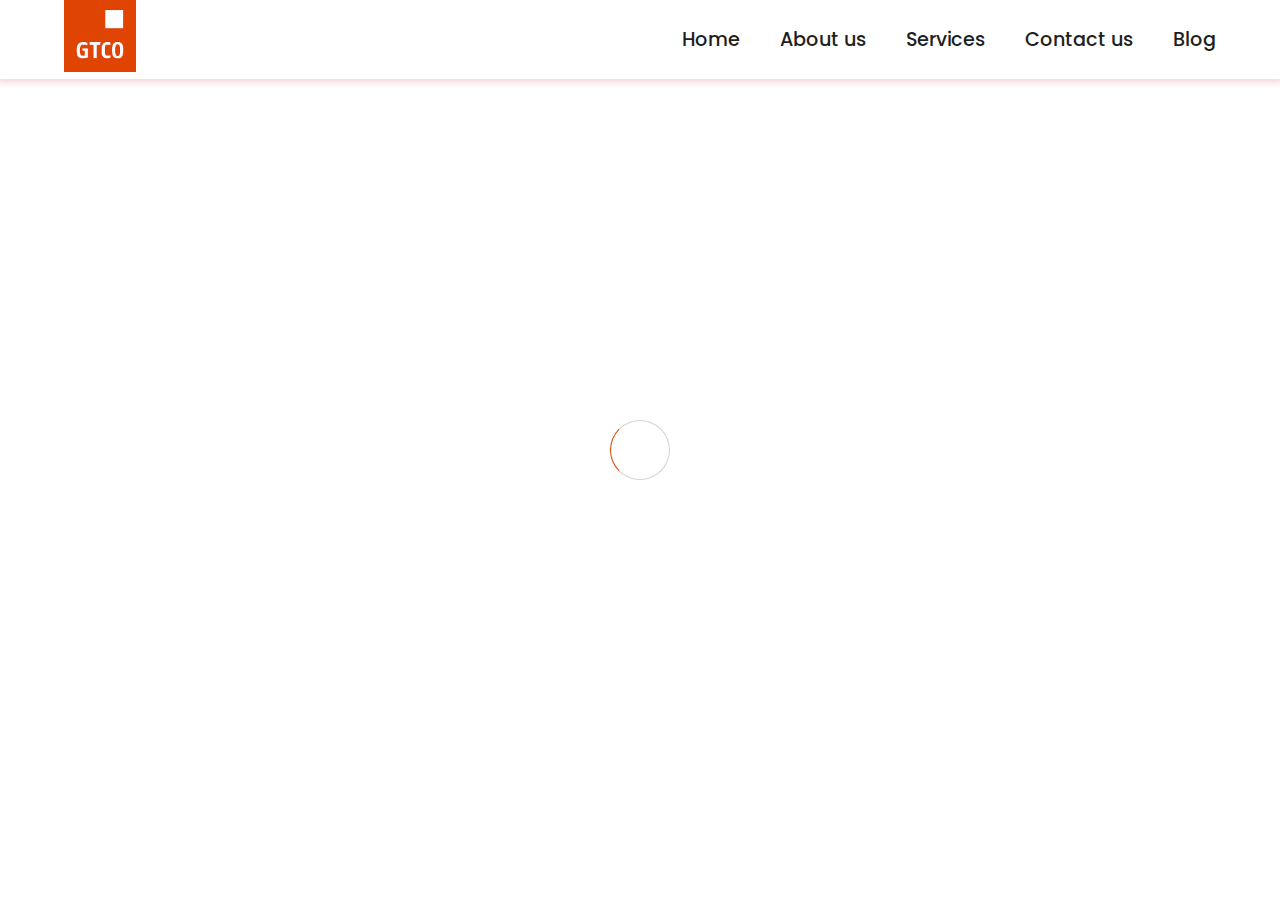
==== index.html @ ae6109cd "first commit" ====
<!DOCTYPE html>
<html lang="en">
  <head>
    <meta charset="UTF-8" />
    <meta http-equiv="X-UA-Compatible" content="IE=edge" />
    <meta name="viewport" content="width=device-width, initial-scale=1.0" />
    <link
      rel="shortcut icon"
      href="./files/images/favicon.png"
      type="image/x-icon"
    />
    <link
      rel="stylesheet"
      href="https://cdnjs.cloudflare.com/ajax/libs/font-awesome/4.7.0/css/font-awesome.css"
      integrity="sha512-5A8nwdMOWrSz20fDsjczgUidUBR8liPYU+WymTZP1lmY9G6Oc7HlZv156XqnsgNUzTyMefFTcsFH/tnJE/+xBg=="
      crossorigin="anonymous"
      referrerpolicy="no-referrer"
    />
    <link rel="stylesheet" href="./styles/index.css" />
    <script defer src="./index.js"></script>
    <title>GTCO</title>
  </head>
  <body>
    <!-- Loader -->
    <div id="preloader_sec" class="preloader">
      <div class="preloader_inner"></div>
    </div>
    <!-- ----------------------------HEADER/NAV SECTION---------------------------- -->
    <header id="nav_sec">
      <div class="navbar">
        <div class="navbar_inner">
          <a href="#">
            <img src="./files/images/favicon.png" alt="logo" class="nav_logo" />
          </a>

          <div class="menu_items">
            <ul class="menu_lists">
              <a href="#">
                <li class="active">Home</li>
              </a>
              <a href="#">
                <li>About us</li>
              </a>
              <a href="#">
                <li>Services</li>
              </a>
              <a href="#">
                <li>Contact us</li>
              </a>
              <a href="#">
                <li>Blog</li>
              </a>
            </ul>
          </div>

          <div class="toogle_btn">
            <i class="fa fa-bars"></i>
          </div>
        </div>
      </div>

      <!--       DROPDOWN MENU       -->

      <div class="dropdown_menu">
        <ul class="menu_lists">
          <a href="#nav_sec">
            <li class="active">Home</li>
          </a>
          <a href="#about_id">
            <li>About us</li>
          </a>
          <a href="#services_id">
            <li>Services</li>
          </a>
          <a href="#contact_id">
            <li>Contact us</li>
          </a>
          <a href="#news_id">
            <li>Blog</li>
          </a>
        </ul>
      </div>
    </header>

    <main>
      <div class="main_inner">
        <!-- ----------------------------HERO SECTION---------------------------- -->
        <section id="hero" class="hero_sec">
          <div class="hero_sec_inner container_main">
            <div class="hero_left">
              <div class="hero_left_inner">
                <h2 class="hero_left_header primary_header">
                  Same Orange
                  <br />
                  MORE ORANGE
                </h2>

                <div class="hero_left_quotes fw_500 small_quotes hero">
                  <p>www.gtcopic.com</p>
                </div>

                <button class="btn_main">
                  Learn More
                  <span>
                    <i class="fa fa-arrow-right"></i>
                  </span>
                </button>
              </div>
            </div>

            <div class="hero_right">
              <img
                src="./files/svgs/hero_icon1.svg"
                alt="icon"
                class="icon_1"
              />
              <img
                src="./files/svgs/hero_icon2.svg"
                alt="icon"
                class="icon_2"
              />
              <img
                src="./files/svgs/hero_icon3.svg"
                alt="icon"
                class="icon_3"
              />
              <div class="hero_right_inner">
                <img src="./files/images/hero_img.png" alt="hero-bg" />
              </div>
            </div>
          </div>
        </section>

        <div class="container">
          <!-- Video Section -->
          <div class="video-section">
            <div class="text-section" id="text-section">
              <h2>GTCO FOOD & DRINK</h2>
              <p>Please enter your details</p>
              <button id="enter-button">Enter Details</button>
            </div>
            <video
              id="intro-video"
              class="video-fullscreen"
              width="75%"
              autoplay
              muted
              controls
            >
              <source src="flow.mp4" type="video/mp4" />
              Your browser does not support the video tag.
            </video>

            <!-- Form Section -->
            <div class="form-section" id="form-section">
              <h2>GTCO FOOD & DRINK</h2>
              <p>Enter your information</p>
              <input type="text" placeholder="First Name *" required />
              <input type="text" placeholder="Last Name *" required />
              <input type="email" placeholder="Email *" required />
              <input type="text" placeholder="Contact Number *" required />
              <div class="checkbox">
                <input type="checkbox" id="terms" required />
                <label for="terms"
                  >Accept <a href="#">Terms & Conditions</a></label
                >
              </div>
              <div class="buttons">
                <button id="cancel-button" style="background-color: #ccc">
                  Cancel
                </button>
                <button
                  style="background-color: rgb(82, 189, 255); color: white"
                >
                  Submit
                </button>
              </div>
            </div>
          </div>
        </div>
      </div>
    </main>
  </body>
</html>
---- styles/index.css ----
@import url("https://fonts.googleapis.com/css2?family=Inter:wght@100;200;300;400;500;600;700;800;900&family=Nunito:ital,wght@0,200;0,300;0,500;0,600;0,700;0,800;0,900;0,1000;1,400&family=Poppins:wght@100;200;300;400;500;600;700;800;900&display=swap");
/*  MIXINS VARIABLES */
/*  */
.container_main {
  padding: 0 1rem;
}
@media screen and (min-width: 576px) {
  .container_main {
    padding: 0 1.5rem;
  }
}
@media screen and (min-width: 992px) {
  .container_main {
    padding: 0 1rem;
  }
}
@media screen and (min-width: 1200px) {
  .container_main {
    padding: 0 4rem;
  }
}
@media screen and (min-width: 1400px) {
  .container_main {
    padding: 0 6rem;
  }
}

/* -----------------------------------------FONT-WEIGHTS----------------------------------------- */
.fw_400 {
  font-weight: 400;
}

.fw_500 {
  font-weight: 500;
}

.fw_600 {
  font-weight: 600;
}

.fw_700 {
  font-weight: 700;
}

.primary_header {
  color: #e04403;
}

/*  TEXT VARIABLES */
.small_quotes {
  color: #454743;
  width: 100%;
  max-width: 35rem;
  font-size: 0.9rem;
  line-height: normal;
  letter-spacing: 0em;
}
.small_quotes.white {
  color: #fff;
}
.small_quotes.center {
  text-align: center;
  width: 100%;
  max-width: 65rem;
  margin: 0 auto;
}
@media screen and (min-width: 400px) {
  .small_quotes {
    font-size: 1.1rem;
    max-width: auto;
  }
}
@media screen and (min-width: 992px) {
  .small_quotes {
    line-height: 1.8rem;
    font-size: 1.2rem;
  }
}
@media screen and (min-width: 1200px) {
  .small_quotes {
    line-height: 2rem;
    font-size: 1.5rem;
  }
}
.small_quotes.hero {
  font-size: 1rem;
  line-height: normal;
}
@media screen and (min-width: 576px) {
  .small_quotes.hero {
    max-width: 38rem;
    font-size: 1.5rem;
  }
}
@media screen and (min-width: 992px) {
  .small_quotes.hero {
    color: #767873;
  }
}

.text_white {
  color: #fff;
}

/* -------------------------------------BUTTONS VARIABLES -------------------------------------*/
.btn_main {
  background: #e04403;
  color: #fff;
  border-radius: 4rem;
  font-weight: 700;
  font-size: 1.1rem;
  width: 13rem;
  height: 3rem;
  max-width: 100%;
  margin: 2.2rem auto;
  display: flex;
  border: none;
  align-items: center;
  justify-content: center;
  text-align: center;
  gap: 1rem;
  opacity: 0.8;
  cursor: pointer;
}
.btn_main.form {
  width: 100%;
  margin: 0 auto;
}
@media screen and (min-width: 576px) {
  .btn_main {
    width: 17rem;
  }
}
@media screen and (min-width: 992px) {
  .btn_main {
    width: 15rem;
    margin: 2.2rem 0;
  }
}
.btn_main > span {
  margin-top: 0.3em;
  color: #fff;
}
.btn_main:hover {
  opacity: 1;
}

/* ---------------------------PRE-LOADER--------------------------- */
.preloader {
  position: fixed;
  display: block;
  width: 100%;
  height: 100%;
  top: 0;
  right: 0;
  left: 0;
  bottom: 0;
  z-index: 100;
  background: #fff;
}
.preloader_inner {
  position: absolute;
  margin: -15em 0 0 -15em;
  font-size: 2px;
  top: 50vh;
  left: 50vw;
  background: #fff;
  border-top: 0.8em solid rgba(35, 35, 35, 0.2);
  border-right: 0.8em solid rgba(35, 35, 35, 0.2);
  border-bottom: 0.8em solid rgba(35, 35, 35, 0.2);
  border-left: 0.8em solid #e04403;
  transform: translateZ(0);
  animation: preloader 0.7s infinite linear;
}
.preloader_inner, .preloader_inner:after {
  border-radius: 50%;
  width: 30em;
  height: 30em;
}
.preloader.hidden {
  opacity: 0;
  z-index: 0;
}

@keyframes preloader {
  0% {
    transform: rotate(0deg);
  }
  100% {
    transform: rotate(360deg);
  }
}
/* ---------------------------NAV-BTN--------------------------- */
.nav_btn {
  padding: 1rem 2rem;
  border: 1px solid #e04403;
  border-radius: 6rem;
  background: #fff;
  font-weight: 700;
  font-size: 1.1rem;
  color: #e04403;
}
.nav_btn.mobile {
  padding: 0.6rem 2.2rem;
  font-size: 1rem;
}
.nav_btn:hover {
  color: #fff;
  background: #e04403;
}

/* media screens */
/*
            @media screen and (min-width: 1800px) {


            }
              @media screen and (min-width: 1800px) {
            }
            @media screen and (min-width: 1400px) {

            }
             @media screen and (min-width: 1600px) {


            }

             @media screen and (min-width: 1200px) {

             }

     @media screen and (min-width: 992px) {

    }

    @media screen and (min-width: 768px) {

    }

        @media screen and (min-width: 576px) {

        } 

        @media screen and (min-width: 400px) {

        } 


        */
*,
*::after,
*::before {
  padding: 0;
  margin: 0;
  box-sizing: border-box;
  overflow-x: hidden;
}

html {
  scroll-behavior: smooth;
}

::-webkit-scrollbar {
  width: 5px;
}

::-webkit-scrollbar-track {
  background: #fff;
}

::-webkit-scrollbar-thumb {
  background: #e04403;
}

::-webkit-scrollbar-thumb:hover {
  background: #69ff87;
}

body {
  font-family: "Poppins", sans-serif;
  font-style: normal;
}

h1,
h2,
h3,
h4,
h5,
h6 {
  font-weight: 700;
  font-style: normal;
  font-family: "Inter", sans-serif;
}

ul {
  list-style: none;
}

a {
  text-decoration: none;
  color: inherit;
}

input {
  font-family: "Nunito", sans-serif;
  font-style: normal;
  color: #1f1f1f;
}
input::-moz-placeholder {
  font-family: "Nunito", sans-serif;
  font-style: normal;
  font-weight: 500;
  color: #abaca6;
  font-size: 0.8rem;
  line-height: 1.2rem;
}
input::placeholder {
  font-family: "Nunito", sans-serif;
  font-style: normal;
  font-weight: 500;
  color: #abaca6;
  font-size: 0.8rem;
  line-height: 1.2rem;
}

/* --------------------------------------HEADER-------------------------------------- */
header {
  position: relative;
  /* DROPDOWN MENU */
}
header .navbar {
  width: 100%;
  background: #fff;
  z-index: 200;
  position: fixed;
  box-shadow: 0px 2px 6px 2px rgba(202, 13, 0, 0.15);
  padding-right: 1rem;
}
@media screen and (min-width: 576px) {
  header .navbar {
    padding: 0 1rem;
  }
}
@media screen and (min-width: 1200px) {
  header .navbar {
    padding: 0 4rem;
  }
}
@media screen and (min-width: 1400px) {
  header .navbar {
    padding: 0 6rem;
  }
}
header .navbar ul {
  display: flex;
  justify-content: center;
  align-items: center;
  gap: 2rem;
}
@media screen and (min-width: 992px) {
  header .navbar ul {
    gap: 1.5rem;
  }
}
@media screen and (min-width: 1200px) {
  header .navbar ul {
    gap: 2.5rem;
  }
}
header .navbar ul li {
  display: flex;
  align-items: center;
  justify-content: center;
  cursor: pointer;
  font-size: 1.2rem;
  font-weight: 500;
  line-height: normal;
  letter-spacing: 0em;
  text-align: left;
  color: #1f1f1f;
}
header .navbar ul li:hover {
  color: #e04403;
  font-weight: 600;
  /* add animation on hover  */
}
header .navbar_inner {
  display: flex;
  align-items: center;
  justify-content: space-between;
}
header .navbar_inner .nav_logo {
  width: 3rem;
  aspect-ratio: 1/1;
  position: relative;
}
@media screen and (min-width: 992px) {
  header .navbar_inner .nav_logo {
    width: 4.5rem;
  }
}
header .navbar_inner .nav_btn {
  padding: 1rem 2rem;
  border: 1px solid #e04403;
  border-radius: 6rem;
  background: #fff;
  font-weight: 700;
  font-size: 1.1rem;
  cursor: pointer;
  color: #e04403;
}
header .navbar_inner .nav_btn:hover {
  color: #fff;
  background: #e04403;
}
header .navbar_inner .menu_items,
header .navbar_inner .nav_btn {
  display: none;
}
header .navbar_inner .toogle_btn {
  display: block;
  color: #000;
  font-size: 2rem;
  cursor: pointer;
  z-index: 100;
}
@media screen and (min-width: 992px) {
  header .navbar_inner .menu_items,
  header .navbar_inner .nav_btn {
    display: block;
  }
  header .navbar_inner .toogle_btn {
    display: none;
  }
}
header .dropdown_menu {
  position: absolute;
  top: 4.2rem;
  z-index: 100;
  border-radius: 1rem;
  padding: 1.54rem 0;
  border-top-right-radius: 0;
  border-top-left-radius: 0;
  background: #fff;
  width: 100%;
  display: flex;
  align-items: center;
  justify-content: center;
  font-weight: 700;
  font-size: 1rem;
  overflow: hidden;
  right: -50rem;
  transition: all 0.2s cubic-bezier(0.175, 0.885, 0.32, 1.275);
}
@media screen and (min-width: 576px) {
  header .dropdown_menu {
    width: 300px;
  }
}
@media screen and (max-width: 992px) {
  header .dropdown_menu {
    position: fixed;
  }
}
header .dropdown_menu.open {
  right: 0;
}
header .dropdown_menu ul {
  text-align: center;
  display: grid;
  gap: 1rem;
}
header .dropdown_menu ul li {
  cursor: pointer;
  color: #1f1f1f;
}
header .dropdown_menu ul li:hover {
  color: #e04403;
}
@media screen and (min-width: 992px) {
  header .dropdown_menu {
    display: none;
  }
}

main {
  position: relative;
  margin-top: 4.5rem;
}
@media screen and (min-width: 992px) {
  main {
    margin-top: 6rem;
  }
}
main .main_inner {
  position: relative;
  /* -------------------------------------HERO SECTION------------------------------------- */
}
main .main_inner .hero_sec {
  width: 100vw;
  min-height: 50vh;
  background: #fff;
}
@media screen and (min-width: 992px) {
  main .main_inner .hero_sec {
    background: linear-gradient(-180deg, rgba(198, 255, 198, 0.13) 90%, rgb(255, 255, 255) 100%);
  }
}
main .main_inner .hero_sec_inner {
  display: grid;
  justify-content: center;
  text-align: center;
  align-items: center;
  margin: 2rem 0;
  gap: 2.5rem;
}
@media screen and (min-width: 992px) {
  main .main_inner .hero_sec_inner {
    display: flex;
    justify-content: space-between;
    align-items: center;
    text-align: left;
    gap: 1rem;
  }
}
@media screen and (min-width: 992px) {
  main .main_inner .hero_left {
    margin-top: 4rem;
    max-height: -moz-fit-content;
    max-height: fit-content;
  }
}
main .main_inner .hero_left_header {
  font-size: 1.9rem;
  max-width: 38rem;
}
@media (min-width: 400px) and (max-width: 425px) {
  main .main_inner .hero_left_header {
    font-size: 2rem;
  }
}
@media screen and (min-width: 426px) and (max-width: 575px) {
  main .main_inner .hero_left_header {
    max-width: 35rem;
    font-size: 2.7rem;
  }
}
@media screen and (min-width: 576px) {
  main .main_inner .hero_left_header {
    font-size: 3.2rem;
  }
}
@media screen and (min-width: 992px) {
  main .main_inner .hero_left_header {
    font-size: 3rem;
    line-height: 1.5em;
  }
}
@media screen and (min-width: 1200px) {
  main .main_inner .hero_left_header {
    font-size: 3.5rem;
    line-height: 5rem;
  }
}
@media screen and (min-width: 1400px) {
  main .main_inner .hero_left_header {
    font-size: 4rem;
    line-height: 6rem;
  }
}
main .main_inner .hero_left_quotes {
  margin-block: 1rem 1.5rem;
}
@media screen and (min-width: 576px) {
  main .main_inner .hero_left_quotes {
    margin-block: 1rem 3rem;
  }
}
main .main_inner .hero_right {
  overflow: none;
  position: relative;
}
@media screen and (min-width: 992px) {
  main .main_inner .hero_right {
    height: 100%;
    width: 100%;
    max-width: 40vw;
  }
}
@media screen and (min-width: 1200px) {
  main .main_inner .hero_right {
    min-height: -moz-fit-content;
    min-height: fit-content;
  }
}
main .main_inner .hero_right .icon {
  /* ALL ICONS */
}
main .main_inner .hero_right .icon_1, main .main_inner .hero_right .icon_2, main .main_inner .hero_right .icon_3 {
  width: 2rem;
  aspect-ratio: 1/1;
}
@media screen and (min-width: 400px) {
  main .main_inner .hero_right .icon_1, main .main_inner .hero_right .icon_2, main .main_inner .hero_right .icon_3 {
    width: 2.5rem;
  }
}
@media screen and (min-width: 576px) {
  main .main_inner .hero_right .icon_1, main .main_inner .hero_right .icon_2, main .main_inner .hero_right .icon_3 {
    width: -moz-fit-content;
    width: fit-content;
  }
}
main .main_inner .hero_right .icon_1 {
  position: absolute;
  top: 0;
  left: 0;
  z-index: 10;
  animation: animateHeroDesktop 7s ease-in-out infinite;
}
@media screen and (min-width: 992px) {
  main .main_inner .hero_right .icon_1 {
    animation: animateIcon1 7s ease-in-out infinite;
  }
}
main .main_inner .hero_right .icon_2 {
  position: absolute;
  animation: animateHero 7s ease-in-out infinite;
  z-index: 10;
  left: 0;
  bottom: 5rem;
}
@media screen and (min-width: 576px) {
  main .main_inner .hero_right .icon_2 {
    bottom: 10rem;
  }
}
main .main_inner .hero_right .icon_3 {
  position: absolute;
  animation: animateHeroDesktop 7s ease-in-out infinite;
  bottom: 0rem;
  right: 6rem;
  z-index: 10;
}
@media screen and (min-width: 992px) {
  main .main_inner .hero_right .icon_3 {
    right: 7rem;
  }
}
main .main_inner .hero_right_inner {
  overflow: hidden;
  margin: 0.8rem;
  padding: 1rem;
}
@media screen and (min-width: 400px) {
  main .main_inner .hero_right_inner {
    margin: 1rem;
    padding: 1rem;
  }
}
@media screen and (min-width: 768px) {
  main .main_inner .hero_right_inner {
    margin: 2rem 0;
    padding: 0 2rem;
    max-width: 100%;
  }
}
main .main_inner .hero_right_inner img {
  width: 100%;
  animation: animateHero 8s ease-in-out infinite;
}
@media screen and (min-width: 992px) {
  main .main_inner .hero_right_inner img {
    animation: animateHeroDesktop 8s ease-in-out infinite;
  }
}
@media screen and (min-width: 1200px) {
  main .main_inner .hero_right_inner img {
    min-height: 30rem;
  }
}
@keyframes animateHero {
  0%, 100% {
    transform: translateY(0px);
  }
  50% {
    transform: translateY(15px);
  }
}
@keyframes animateHeroDesktop {
  0%, 100% {
    transform: translateX(0px);
  }
  50% {
    transform: translateX(18px);
  }
}
@keyframes animateIcon1 {
  0%, 100% {
    transform: translateY(0px);
  }
  50% {
    transform: translateY(20px);
  }
}

button {
  background-color: rgb(82, 189, 255);
  padding: 8px 16px;
  outline: none;
  border: none;
  cursor: pointer;
}

.text-section {
  display: flex;
  flex-direction: column;
  gap: 4px;
  margin-bottom: 16px;
  align-items: center;
}

.container {
  width: 100%;
  display: flex;
  position: absolute;
  top: 0;
  flex-direction: column;
  justify-content: center;
  align-items: center;
}

.video-section {
  position: relative;
  width: 300px;
  min-height: 500px;
  margin: 0 auto;
  display: flex;
  flex-direction: column;
  justify-content: center;
  align-items: center;
  background-color: #fff;
  padding: 20px;
  border-radius: 8px;
  box-shadow: 0px 4px 8px rgba(0, 0, 0, 0.1);
  overflow: hidden;
  position: relative;
}

.video-fullscreen {
  position: absolute;
  top: 0;
  left: 0;
  width: 100%;
  height: 100%;
  -o-object-fit: cover;
     object-fit: cover;
  display: none; /* Hidden initially */
}

.form-section {
  display: none;
  flex-direction: column;
  gap: 10px;
  width: 100%;
  max-width: 280px;
}

.form-section input[type=text],
.form-section input[type=email] {
  width: 100%;
  padding: 8px;
  margin: 5px 0;
  border: 1px solid #ccc;
  border-radius: 4px;
}

.form-section label {
  font-size: 14px;
}

.form-section button {
  margin-top: 10px;
  padding: 8px;
  width: 48%;
}

.form-section .buttons {
  display: flex;
  justify-content: space-between;
}

.form-section .checkbox {
  display: flex;
  align-items: center;
}

.form-section .checkbox input {
  margin-right: 5px;
}/*# sourceMappingURL=index.css.map */
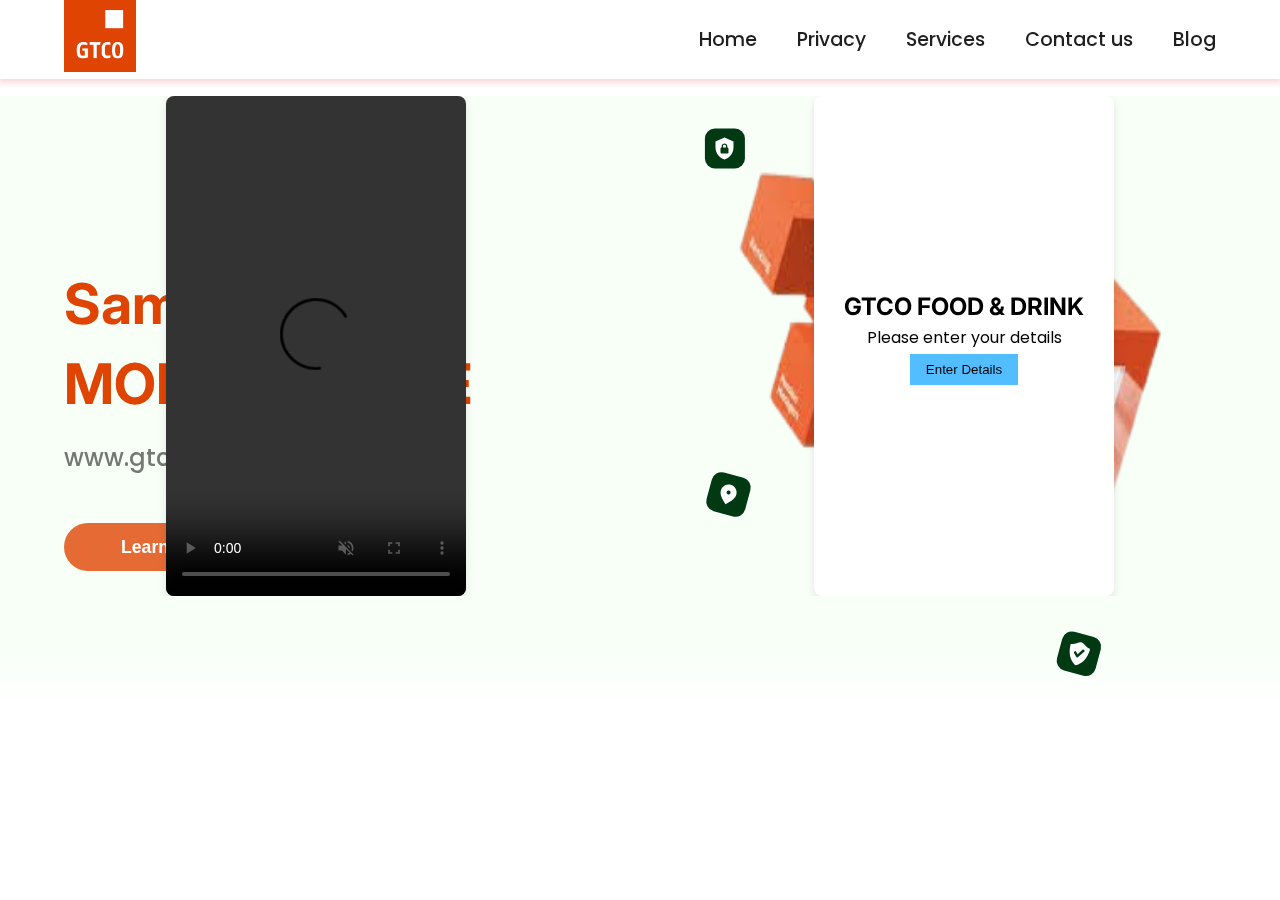
==== commit b6f0e77e: "chores: updated file" ====
--- a/index.html
+++ b/index.html
@@ -35,11 +35,11 @@
 
           <div class="menu_items">
             <ul class="menu_lists">
-              <a href="#">
+              <a href="./index.html">
                 <li class="active">Home</li>
               </a>
-              <a href="#">
-                <li>About us</li>
+              <a href="./privacy.html">
+                <li>Privacy</li>
               </a>
               <a href="#">
                 <li>Services</li>
@@ -63,11 +63,11 @@
 
       <div class="dropdown_menu">
         <ul class="menu_lists">
-          <a href="#nav_sec">
+          <a href="./index.html">
             <li class="active">Home</li>
           </a>
-          <a href="#about_id">
-            <li>About us</li>
+          <a href="./privacy.html">
+            <li>Privacy</li>
           </a>
           <a href="#services_id">
             <li>Services</li>
@@ -131,14 +131,9 @@
           </div>
         </section>
 
-        <div class="container">
+        <div id="container-sec" class="container">
           <!-- Video Section -->
           <div class="video-section">
-            <div class="text-section" id="text-section">
-              <h2>GTCO FOOD & DRINK</h2>
-              <p>Please enter your details</p>
-              <button id="enter-button">Enter Details</button>
-            </div>
             <video
               id="intro-video"
               class="video-fullscreen"
@@ -150,9 +145,16 @@
               <source src="flow.mp4" type="video/mp4" />
               Your browser does not support the video tag.
             </video>
+          </div>
+          <div class="video-section">
+            <div class="text-section" id="text-section">
+              <h2>GTCO FOOD & DRINK</h2>
+              <p>Please enter your details</p>
+              <button id="enter-button">Enter Details</button>
+            </div>
 
             <!-- Form Section -->
-            <div class="form-section" id="form-section">
+            <form class="form-section" id="form-section">
               <h2>GTCO FOOD & DRINK</h2>
               <p>Enter your information</p>
               <input type="text" placeholder="First Name *" required />
@@ -162,7 +164,7 @@
               <div class="checkbox">
                 <input type="checkbox" id="terms" required />
                 <label for="terms"
-                  >Accept <a href="#">Terms & Conditions</a></label
+                  >Accept <a href="privacy.html">Terms & Conditions</a></label
                 >
               </div>
               <div class="buttons">
@@ -171,11 +173,12 @@
                 </button>
                 <button
                   style="background-color: rgb(82, 189, 255); color: white"
+                  id="submit-button"
                 >
                   Submit
                 </button>
               </div>
-            </div>
+            </form>
           </div>
         </div>
       </div>
--- a/styles/index.css
+++ b/styles/index.css
@@ -725,8 +725,9 @@
   display: flex;
   position: absolute;
   top: 0;
-  flex-direction: column;
-  justify-content: center;
+  justify-content: space-around;
+  flex-wrap: wrap;
+  gap: 1rem;
   align-items: center;
 }
 
@@ -755,7 +756,7 @@
   height: 100%;
   -o-object-fit: cover;
      object-fit: cover;
-  display: none; /* Hidden initially */
+  display: flex; /* Hidden initially */
 }
 
 .form-section {
@@ -797,4 +798,29 @@
 
 .form-section .checkbox input {
   margin-right: 5px;
+}
+
+.border_test {
+  border: 1px solid red;
+}
+
+/* PRIVACY */
+.privacy-container {
+  max-width: 800px;
+  margin: auto;
+  background-color: #ffffff;
+  padding: 20px;
+  border-radius: 8px;
+  box-shadow: 0px 4px 8px rgba(0, 0, 0, 0.1);
+}
+.privacy-container h1 {
+  color: #333;
+}
+.privacy-container h2 {
+  color: #444;
+  margin-top: 20px;
+}
+.privacy-container p {
+  color: #666;
+  line-height: 1.6;
 }/*# sourceMappingURL=index.css.map */